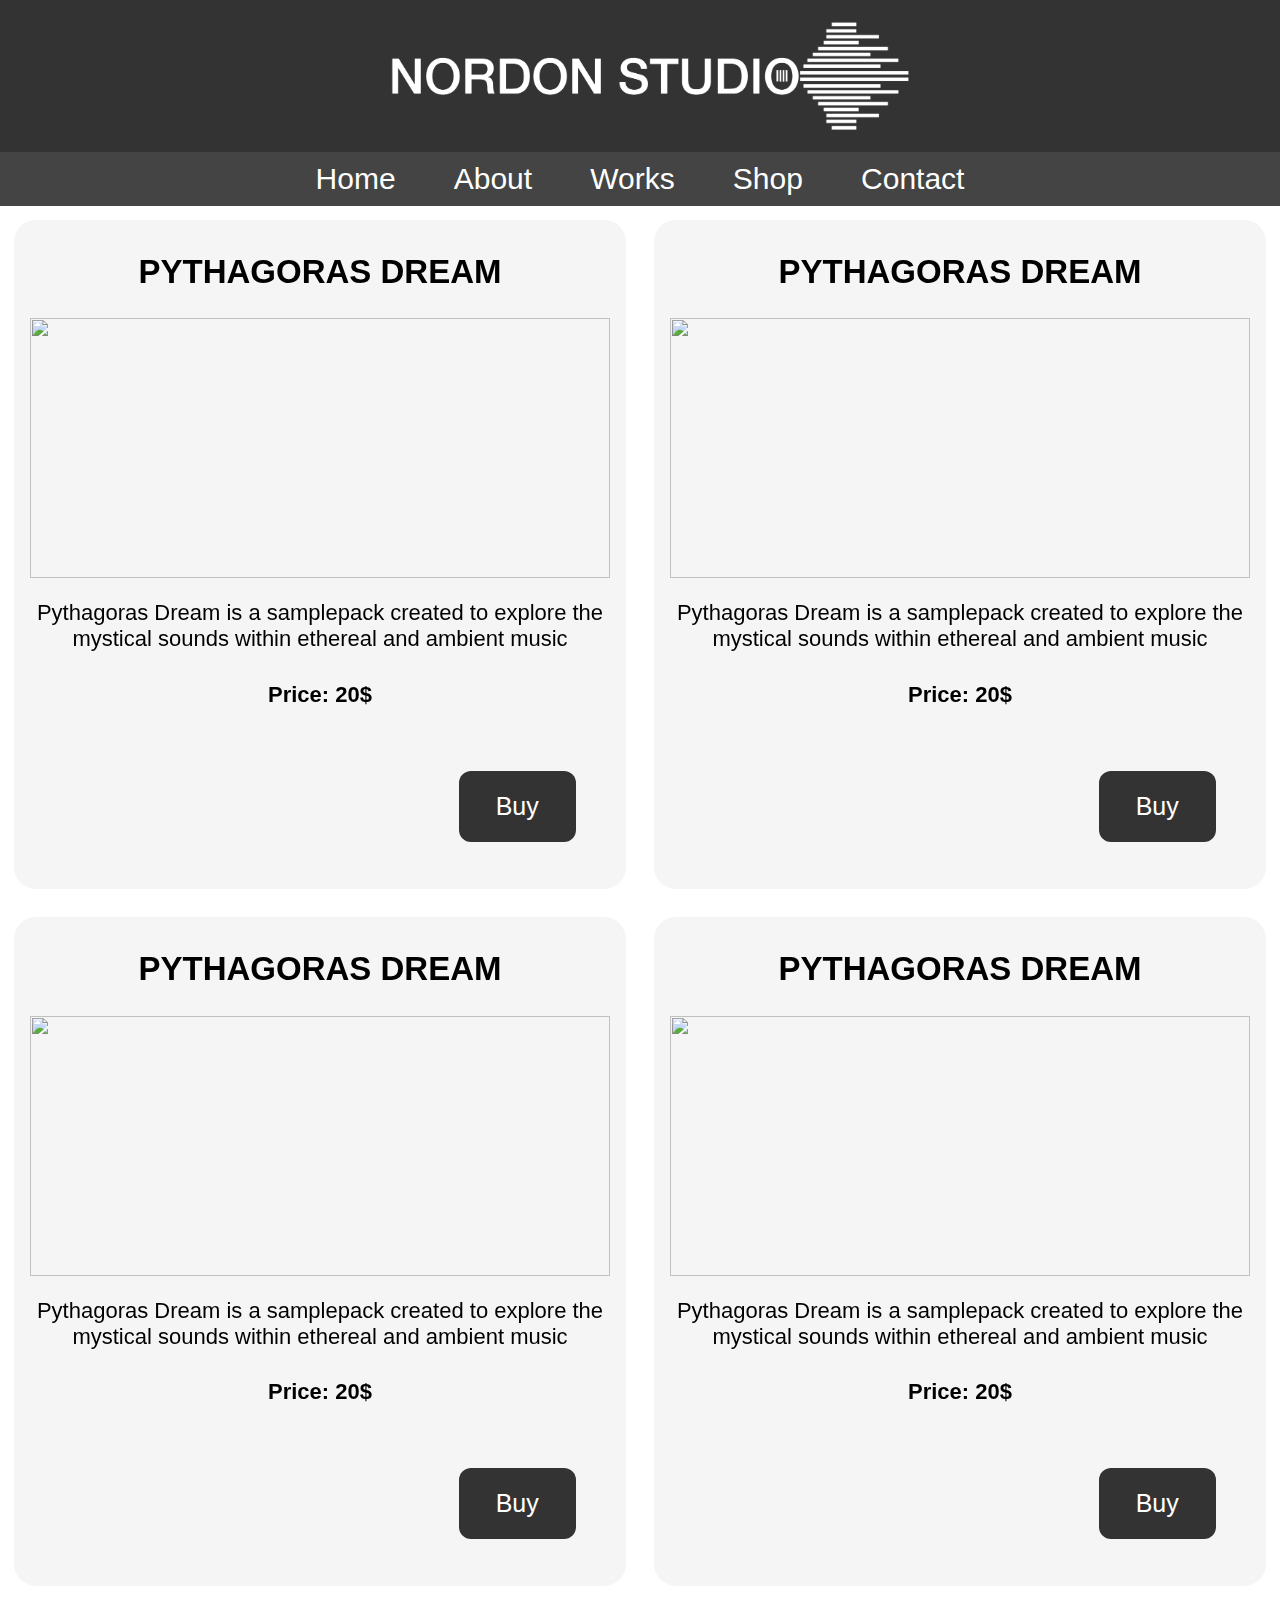
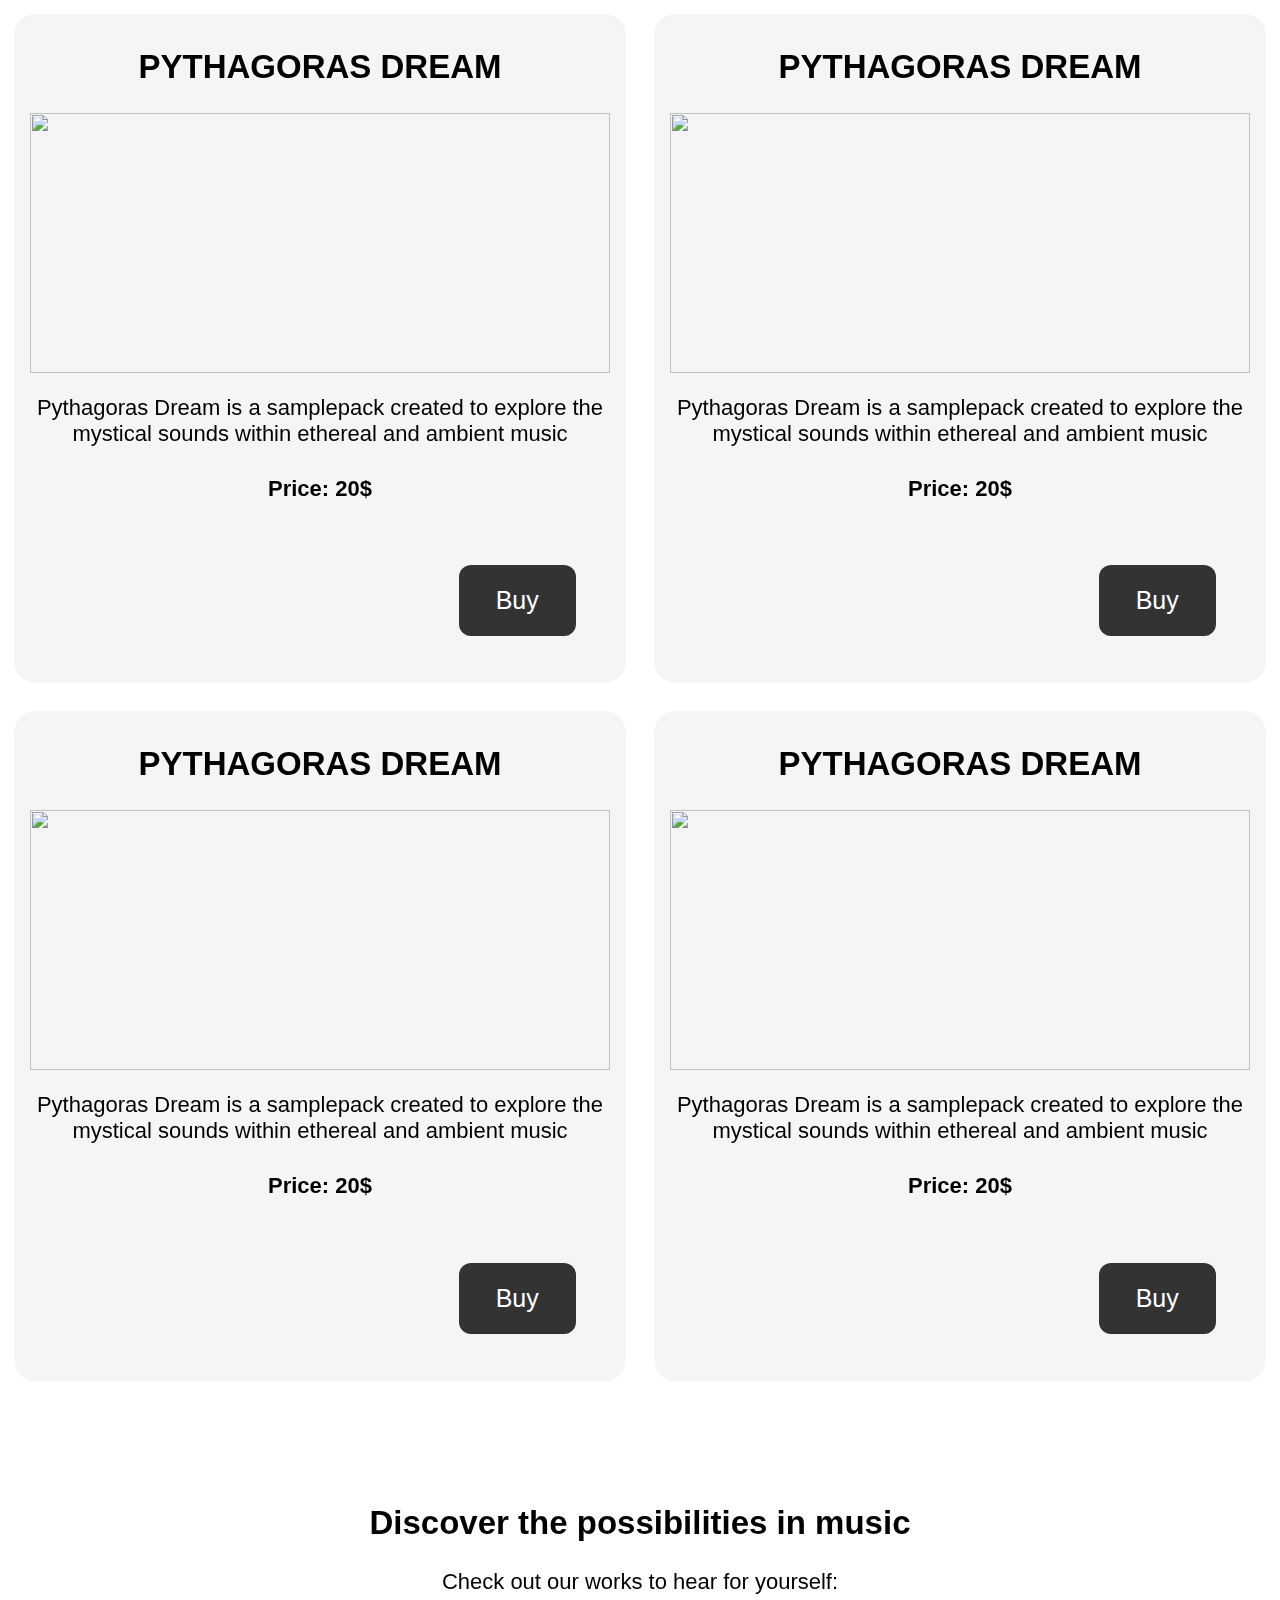
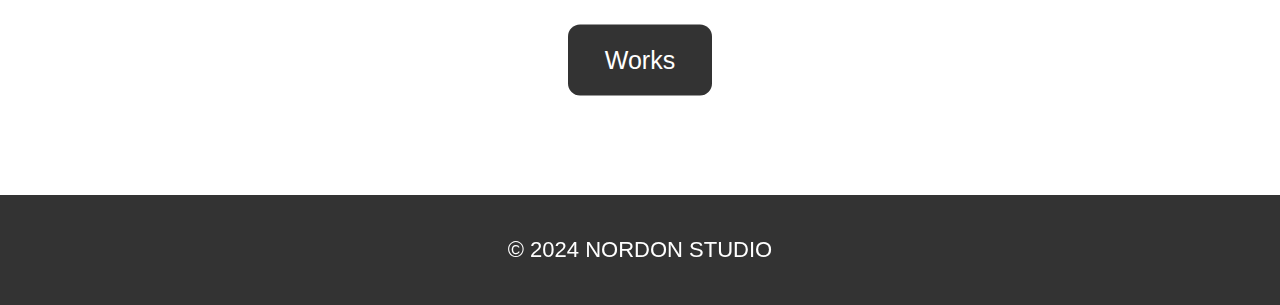
==== shop.html @ 03a5fa7c "Add files via upload" ====
<!DOCTYPE html>
<html lang="en">
<head>
    <meta charset="UTF-8">
    <meta name="viewport" content="width=device-width, initial-scale=1.0">
    <title>Shop</title>
    <link rel="stylesheet" href="styles.css">
</head>
<body>
    <div id="preloader"></div>
	
    <header>
		<div class="section-header">
			<div class="contact-container">
				<img src="nordon_studio_logo_white.png" alt="Logo" class="logo-homebutton" onclick="goToHomePage();">
			</div>
		</div>
    </header>
    <nav>
        <a href="index.html">Home</a>
        <a href="about.html">About</a>
        <a href="works.html">Works</a>
        <a href="shop.html">Shop</a>
        <a href="contact.html">Contact</a>
    </nav>

    <main>
		<section id="shop" class="section-shop">
			<div class="section-content">
				<div class="shops-gallery">
					<div class="shops-item">
						<div class="shops-description">
							<h2>PYTHAGORAS DREAM</h2>
							<img src="shop_image_pythagoras_dream.png">
							<p>Pythagoras Dream is a samplepack created to explore the mystical sounds within ethereal and ambient music</p>
							<h4>Price: 20$</h4>							
							<iframe align="left" width="68%" height="146" scrolling="yes" frameborder="no"  src="https://w.soundcloud.com/player/?url=https%3A//api.soundcloud.com/tracks/1811113932&color=%23ff5500&hide_related=true&&show_user=true&show_reposts=false"></iframe>
							<br>	
							<a href="https://example.com/shops-1" class="buy-button" target="_blank">Buy</a>
							<br>	
						</div>
					</div>
					
					<div class="shops-item">
						<div class="shops-description">
							<h2>PYTHAGORAS DREAM</h2>
					
							<!-- SoundCloud Embed Player for Project 1 -->
							<img src="shop_image_pythagoras_dream.png">
							<p>Pythagoras Dream is a samplepack created to explore the mystical sounds within ethereal and ambient music</p>
							<h4>Price: 20$</h4>							
							<iframe align="left" width="68%" height="146" scrolling="yes" frameborder="no"  src="https://w.soundcloud.com/player/?url=https%3A//api.soundcloud.com/tracks/1811113932&color=%23ff5500&hide_related=true&&show_user=true&show_reposts=false"></iframe>
							<br>								
							<a href="https://example.com/shops-1" class="buy-button" target="_blank">Buy</a>
							<br>

						</div>
					</div>
					
					<div class="shops-item">
						<div class="shops-description">
							<h2>PYTHAGORAS DREAM</h2>
							
							<!-- SoundCloud Embed Player for Project 1 -->
							<img src="shop_image_pythagoras_dream.png">
							<p>Pythagoras Dream is a samplepack created to explore the mystical sounds within ethereal and ambient music</p>
							<h4>Price: 20$</h4>							
							<iframe align="left" width="68%" height="146" scrolling="yes" frameborder="no"  src="https://w.soundcloud.com/player/?url=https%3A//api.soundcloud.com/tracks/1811113932&color=%23ff5500&hide_related=true&&show_user=true&show_reposts=false"></iframe>
							<br>								
							<a href="https://example.com/shops-1" class="buy-button" target="_blank">Buy</a>
							<br>

						</div>
					</div>
					
					
					<div class="shops-item">
						<div class="shops-description">
							<h2>PYTHAGORAS DREAM</h2>
							
							<!-- SoundCloud Embed Player for Project 1 -->
							<img src="shop_image_pythagoras_dream.png">
							<p>Pythagoras Dream is a samplepack created to explore the mystical sounds within ethereal and ambient music</p>
							<h4>Price: 20$</h4>							
							<iframe align="left" width="68%" height="146" scrolling="yes" frameborder="no"  src="https://w.soundcloud.com/player/?url=https%3A//api.soundcloud.com/tracks/1811113932&color=%23ff5500&hide_related=true&&show_user=true&show_reposts=false"></iframe>
							<br>								
							<a href="https://example.com/shops-1" class="buy-button" target="_blank">Buy</a>
							<br>

						</div>
					</div>
					
					<div class="shops-item">
						<div class="shops-description">
							<h2>PYTHAGORAS DREAM</h2>
							
							<!-- SoundCloud Embed Player for Project 1 -->
							<img src="shop_image_pythagoras_dream.png">
							<p>Pythagoras Dream is a samplepack created to explore the mystical sounds within ethereal and ambient music</p>
							<h4>Price: 20$</h4>							
							<iframe align="left" width="68%" height="146" scrolling="yes" frameborder="no"  src="https://w.soundcloud.com/player/?url=https%3A//api.soundcloud.com/tracks/1811113932&color=%23ff5500&hide_related=true&&show_user=true&show_reposts=false"></iframe>
							<br>								
							<a href="https://example.com/shops-1" class="buy-button" target="_blank">Buy</a>
							<br>

						</div>
					</div>
					
					<div class="shops-item">
						<div class="shops-description">
							<h2>PYTHAGORAS DREAM</h2>
							
							<!-- SoundCloud Embed Player for Project 1 -->
							<img src="shop_image_pythagoras_dream.png">
							<p>Pythagoras Dream is a samplepack created to explore the mystical sounds within ethereal and ambient music</p>
							<h4>Price: 20$</h4>							
							<iframe align="left" width="68%" height="146" scrolling="yes" frameborder="no"  src="https://w.soundcloud.com/player/?url=https%3A//api.soundcloud.com/tracks/1811113932&color=%23ff5500&hide_related=true&&show_user=true&show_reposts=false"></iframe>
							<br>								
							<a href="https://example.com/shops-1" class="buy-button" target="_blank">Buy</a>
							<br>

						</div>
					</div>
					
					<div class="shops-item">
						<div class="shops-description">
							<h2>PYTHAGORAS DREAM</h2>
							
							<!-- SoundCloud Embed Player for Project 1 -->
							<img src="shop_image_pythagoras_dream.png">
							<p>Pythagoras Dream is a samplepack created to explore the mystical sounds within ethereal and ambient music</p>
							<h4>Price: 20$</h4>							
							<iframe align="left" width="68%" height="146" scrolling="yes" frameborder="no"  src="https://w.soundcloud.com/player/?url=https%3A//api.soundcloud.com/tracks/1811113932&color=%23ff5500&hide_related=true&&show_user=true&show_reposts=false"></iframe>
							<br>								
							<a href="https://example.com/shops-1" class="buy-button" target="_blank">Buy</a>
							<br>

						</div>
					</div>
					
					<div class="shops-item">
						<div class="shops-description">
							<h2>PYTHAGORAS DREAM</h2>
							
							<!-- SoundCloud Embed Player for Project 1 -->
							<img src="shop_image_pythagoras_dream.png">
							<p>Pythagoras Dream is a samplepack created to explore the mystical sounds within ethereal and ambient music</p>
							<h4>Price: 20$</h4>							
							<iframe align="left" width="68%" height="146" scrolling="yes" frameborder="no"  src="https://w.soundcloud.com/player/?url=https%3A//api.soundcloud.com/tracks/1811113932&color=%23ff5500&hide_related=true&&show_user=true&show_reposts=false"></iframe>
							<br>								
							<a href="https://example.com/shops-1" class="buy-button" target="_blank">Buy</a>
							<br>

						</div>
					</div>
					<!-- Add more shopsitems here -->
					

				
				</div>

				<div class="box">
					<div class="box-content">
						<h2>Discover the possibilities in music</h2>
						<p>Check out our works to hear for yourself:</p>
						<p></p>
                        <div class="shops-buttons">
                            <a href="works.html" class="buy-button">Works</a>
                        </div>
					</div>
				</div>	
			</div>					
		</section>
    </main>
    <footer>
        <div class="footer-content">
            <p>© 2024 NORDON STUDIO</p>
        </div>
    </footer>
    <script src="scripts.js"></script>
</body>
</html>
---- styles.css ----
body, html {
    margin: 0;
    padding: 0;
    width: 100%;
    height: 100%;
}

body {
	font-family: Arial, sans-serif;
	margin: 0;
	padding: 0;

	font-size: 30px;
}


header {
	background-color: #333;
	color: #fff;
	padding: 10px;
	text-align: center;
	justify-content: center; /* Center horizontally */
	align-items: center; /* Center vertically */

}

footer {
	background-color: #333;
	color: #fff;
	text-align: center;
	justify-content: center; /* Center horizontally */
	align-items: center; /* Center vertically */

}

.logo {
	display: flex;
	justify-content: center; /* Center horizontally */
	align-items: center; /* Center vertically */
	margin-bottom: 20px; /* Adjust as needed */
	max-width: 25%;
	max-height: 25%;
}

.logo-contact {
	display: flex;
	justify-content: center; /* Center horizontally */
	align-items: center; /* Center vertically */
	margin-bottom: 10px; /* Adjust as needed */
	max-width: 25%;
	max-height: 25%;
}

.logo-homebutton {
	display: flex;
	max-width: 35%;
	max-height: 35%;
	justify-content: center; /* Center horizontally */
	align-items: center; /* Center vertically */
	transition: opacity 0.1s; /* Add transition for smooth opacity change */
}

.logo-homebutton, .logo-contact {
	cursor: pointer; /* Change cursor to pointer */
}

.logo-homebutton:hover {
	opacity: 0.5; /* Reduce opacity on hover */
}

.logo-contact:hover {
	opacity: 0.5; /* Reduce opacity on hover */
}


nav {
	background-color: #444;
	padding: 10px;
	text-align: center;
}

nav a {
	color: #fff;
	text-decoration: none;
	margin: 0 40px;
	font-size: 50px;
	transition: font-size 0.3s ease, opacity 0.3s ease;
}

nav a:hover {
	opacity: 0.5; /* Change opacity on hover */
}


main {

	padding: 0px;
	text-align: center; /* Center align content */
}

.hidden {
	display: none;
}

.section-header {
	display: flex;
	justify-content: center; /* Center horizontally */
	align-items: center; /* Center vertically */
	padding: 10px;
}

.section-content {
	display: flex;
	flex-wrap: wrap;
	justify-content: center;
	align-items: center;
	padding: 0px;
	width: 100%;
}


.contact-info {
	margin-left: auto;
	text-align: right;
}

.contact-info h3 {
	margin-bottom: 5px;
}

.contact-info p {
	margin: 0;
}

.footer-content {
	padding: 20px;
}
/* Style the form */
form {
	max-width: 75%;
	padding: 5px;
	border: 1px solid #ccc;
	border-radius: 12px;
	background-color: #f9f9f9;
}

.full-width-image {
	width: 100%; /* Maximum width of the image container */
	min-height: 225px; /* Set a fixed height for all boxes */
	max-height: 733px; /* Maximum height of the image container */
	object-fit: cover;
	display: flex;
	justify-content: center; /* Center horizontally */
	align-items: center; /* Center vertically */
	position: relative; /* Add position relative for absolute positioning */
}

.box {
	width: 50%; /* Occupy full width */
	flex: 1 0 calc(50% - 40px); /* Initial size of each item and allow it to grow */
	min-height: 400px; /* Set a fixed height for all boxes */
	max-height: 750px; /* Maximum height of the image container */
	display: flex;
	justify-content: center; /* Center horizontally */
	align-items: center; /* Center vertically */
	position: relative; /* Add position relative for absolute positioning */
}

.box img {
	width: 100%; /* Maximum width of the image container */
	min-height: 400px; /* Set a fixed height for all boxes */
	max-height: 750px; /* Maximum height of the image container */
	object-fit: cover;
	display: flex;
	justify-content: center; /* Center horizontally */
	align-items: center; /* Center vertically */
	position: relative; /* Add position relative for absolute positioning */
	transition: opacity 0.3s ease;
}

.box-content {
	text-align: center;
	position: absolute;
	flex: 1 0 calc(100% - 40px); /* Initial size of each item and allow it to grow */
	max-width: calc(100% - 40px); /* Ensure items don't exceed 1/3 of the container width */
	top: 50%; /* Position content in the middle vertically */
	left: 50%; /* Position content in the center horizontally */
	transform: translate(-50%, -50%); /* Move content back by half its size */
	width: calc(100% - 20px); /* Adjust max-width to prevent overflow */
	transition: font-size 0.3s ease, opacity 0.3s ease;;
}

.contact-container {
	display: flex;
	justify-content: center; /* Center horizontally */
	align-items: center; /* Center vertically */
	flex-direction: column;
	width: 100%; /* Ensure the container takes up the full width */
	text-align: center; /* Center the text */
}

.buy-button {
	display: inline-block;
	justify-content: center; /* Center horizontally */
	align-items: center; /* Center vertically */
	top: 50%; /* Position content in the middle vertically */
	left: 50%; /* Position content in the center horizontally */
	transform: translate(-0%, -10%); /* Move content back by half its size */
	background-color: #333;
	color: #fff;
	border-radius: 12px; /* Adjusted border radius */
	text-decoration: none;
	padding: 24px 45px;
	font-size: 29px;
	transition: font-size 0.3s ease, opacity 0.3s ease;
}

.buy-button:hover {
	transition: opacity 0.1s; /* Add transition for smooth opacity change */
	opacity: 0.5; /* Reduce opacity on hover */
}
		
/* Default styles for works and shops */
.works-gallery, .shops-gallery {
	max-width: 100%; /* Set a maximum width for the container */
	display: flex;
	flex-wrap: wrap;
	justify-content: center;
	box-sizing: border-box; /* Include padding in the total width */
	transition: font-size 0.3s ease, opacity 0.3s ease;;
}

.works-item, .shops-item {
	background-color: #F5F5F5;
	
	/* color | style */
	outline: #F5F5F5 solid 6px;
	border-radius: 1rem;			
	flex: 1 0 calc(50% - 40px); /* Initial size of each item and allow it to grow */
	margin: 20px; /* Margin between items */
	max-width: calc(100% - 40px); /* Ensure items don't exceed 1/3 of the container width */		
	transition: font-size 0.3s ease, opacity 0.3s ease;;
}



@media screen and (min-width: 1800px) {
	.works-item, .shops-item {
		flex: 1 0 calc(33.33% - 40px); /* Three items per row for larger screens */
		max-width: calc(33.33% - 40px); /* Ensure items don't exceed 1/3 of the container width */
	}
}


@media screen and (min-width: 2560px) {
	.works-item, .shops-item {
		flex: 1 0 calc(25% - 40px); /* Four items per row for larger screens */
		max-width: calc(25% - 40px); /* Ensure items don't exceed 1/4 of the container width */
	}
}

/* Media query for smaller screens */
@media screen and (max-width: 960px) {
	.works-gallery, .shops-gallery {
		padding: 0 10px; /* Reduce padding for smaller screens */
	}

	.works-item, .shops-item {
		flex: 1 0 calc(50% - 20px); /* Two items per row for smaller screens */
		max-width: calc(100% - 40px); /* Ensure items don't exceed 1/3 of the container width */
	}
}

/* Media query for even smaller screens */
@media screen and (max-width: 480px) {
	.works-item, .shops-item {
		flex: 1 0 calc(100% - 20px); /* One item per row for even smaller screens */
		max-width: calc(100% - 40px); /* Ensure items don't exceed 1/3 of the container width */
	}
}

/* Common styles for works and shops items */
.works-item img, .shops-item img {
	width: 100%;
	top: 50%; /* Position content in the middle vertically */
	left: 50%; /* Position content in the center horizontally */
	transform: translate(-50%, -0%); /* Move content back by half its size */
	height: 400px;
	object-fit: cover;
	display: flex;
	justify-content: center; /* Center horizontally */
	align-items: center; /* Center vertically */
	position: relative; /* Add position relative for absolute positioning */
}

.works-description, .shops-description {
	margin-bottom: 10px;
	margin-left: 10px;
	width: calc(100% - 20px); /* Adjust max-width to prevent overflow */
}


/* Media Queries */
@media (max-width: 2200px) {
	body {
		font-size: 28px;
	}
	.buy-button {
		padding: 24px 45px;
		font-size: 29px;
		margin-top: 20px
		margin-bottom: 5px;
						
	}
	.works-item img, .shops-item img {
		height: 325px;
	}	
	nav a {
		font-size: 42px; /* Reduce font size by 20% */
		margin: 0 36px;
	}
	
	.logo {
		max-width: 28%;
		max-height: 28%;
	}
	
	.logo-contact {
		max-width: 28%;
		max-height: 28%;
	}
	
	.logo-homebutton {
		max-width: 38%;
		max-height: 38%;
	}

}

@media (min-width: 2560px) {
	body {
		font-size: 32px;
	}
	.buy-button {
		padding: 27px 49px;
		font-size: 31px;
		margin-bottom: 25px;
		margin-top: 5px
	}
	
	.works-item img, .shops-item img {
		height: 320px;
	}	
	nav a {
		font-size: 60px; /* Reduce font size by 20% */
		margin: 0 48px;
	}
	
	.logo {
		max-width: 24%;
		max-height: 24%;
	}
	
	.logo-contact {
		max-width: 24%;
		max-height: 24%;
	}
	
	.logo-homebutton {
		max-width: 34%;
		max-height: 34%;
	}
}

@media (min-width: 3000px) {
	body {
		font-size: 40px;
	}
	.buy-button {
		padding: 32px 56px;
		font-size: 35px;
		margin-bottom: 55px;
		margin-top: 0px
	}
	.works-item img, .shops-item img {
		height: 340px;
	}	
	nav a {
		font-size: 70px;
		margin: 0 50px;
	}
	
	.logo {
		max-width: 20%;
		max-height: 20%;
	}
	
	.logo-contact {
		max-width: 20%;
		max-height: 20%;
	}
	
	.logo-homebutton {
		max-width: 30%;
		max-height: 30%;
	}

}
	
@media (max-width: 1800px) {
	body {
		font-size: 24px;
	}
	.buy-button {
		padding: 24px 44px;
		font-size: 27px;

		margin-top: 15px
	}
	
	.works-item img, .shops-item img {
		height: 370px;
	}	
	nav a {
		font-size: 36px; /* Reduce font size by 20% */
		margin: 0 30px;
	}
	
	.logo {
		min-width: 31%;
		min-height: 31%;
	}
	
	.logo-contact {
		min-width: 31%;
		min-height: 31%;
	}
	
	.logo-homebutton {
		min-width: 41%;
		min-height: 41%;
	}
}
	
@media (max-width: 1600px) {
	body {
		font-size: 24px;
	}
	.buy-button {
		padding: 24px 44px;
		font-size: 27px;

		margin-top: 15px
	}
	
	.works-item img, .shops-item img {
		height: 335px;
	}	
	nav a {
		font-size: 36px; /* Reduce font size by 20% */
		margin: 0 30px;
	}
	
	.logo {
		min-width: 31%;
		min-height: 31%;
	}
	
	.logo-contact {
		min-width: 31%;
		min-height: 31%;
	}
	
	.logo-homebutton {
		min-width: 41%;
		min-height: 41%;
	}
}

@media (max-width: 1280px) {
	body {
		font-size: 22px;
	}
	.buy-button {
		padding: 21px 37px;
		font-size: 25px;
		margin-bottom: 10px;
		margin-top: 15px

	}
	
	.works-item img, .shops-item img {
		height: 260px;
	}	
	nav a {
		font-size: 30px; /* Reduce font size by 20% */
		margin: 0 26px;
	}
	
	.logo {
		min-width: 34%;
		min-height: 34%;
	}
	
	.logo-contact {
		min-width: 34%;
		min-height: 34%;
	}
	
	.logo-homebutton {
		min-width: 44%;
		min-height: 44%;
	}

}

@media (max-width: 960px) {
	body {
		font-size: 24px;
	}
	.buy-button {
		padding: 24px 44px;
		font-size: 30px;
		margin-bottom: 25px;
		margin-top: 17px
	}
	
	.works-item img, .shops-item img {
		height: 410px;
	}	
	nav a {
		font-size: 28.8px; /* Reduce font size by 20% */
	margin: 0 22px;
	}
	.section-content {
		flex-direction: column; /* Display boxes vertically */
	}
	/* Box order adjustments */
	.box:nth-child(1) { order: 2; }
	.box:nth-child(2) { order: 1; }
	.box:nth-child(3) { order: 3; }
	.box:nth-child(4) { order: 4; }
	.box:nth-child(5) { order: 5; }
	.box:nth-child(6) { order: 6; }
	.box { width: 100%; height 400px; }
	.box img {
		width: 100%;
		max-height: 400px;
		object-fit: cover;
		display: flex;
		justify-content: center;
		align-items: center;
		position: relative;
	}
	
	.logo {
		min-width: 39%;
		min-height: 39%;
	}
	
	.logo-contact {
		min-width: 39%;
		min-height: 39%;
	}
	
	.logo-homebutton {
		min-width: 49%;
		min-height: 49%;
	}
}

@media (max-width: 840px) {
	body {
		font-size: 22px;
	}
	.buy-button {
		padding: 22px 42px;
		font-size: 28px;
		margin-bottom: 25px;
		margin-top: 20px
	}	
	.works-item img, .shops-item img {
		height: 375px;
	}	
	
	nav a {
		font-size: 27px;
		margin: 0 20px;
	}
	.logo {
		min-width: 41%;
		min-height: 41%;
	}
	
	.logo-contact {
		min-width: 41%;
		min-height: 41%;
	}
	
	.logo-homebutton {
		min-width: 51%;
		min-height: 51%;
	}

}

@media (max-width: 720px) {
	body {
		font-size: 21px;
	}
	.buy-button {
		padding: 21px 40px;
		font-size: 26px;
		margin-bottom: 25px;
		margin-top: 20px
	}		
	.works-item img, .shops-item img {
		height: 300px;
	}	
	nav a {
		font-size: 23px;
		margin: 0 18px;
	}
	.logo {
		min-width: 43%;
		min-height: 43%;
	}
	
	.logo-contact {
		min-width: 43%;
		min-height: 43%;
	}
	
	.logo-homebutton {
		min-width: 53%;
		min-height: 53%;
	}
}

@media (max-width: 600px) {
	body {
		font-size: 20px;
	}
	.buy-button {
		padding: 20px 36px;
		font-size: 24px;
		margin-bottom: 25px;
		margin-top: 25px
	}	
	.works-item img, .shops-item img {
		height: 240px;
	}	
	
	nav a {
		font-size: 20px;
		margin: 0 16px;
	}
	.logo {
		min-width: 45%;
		min-height: 45%;
	}
	
	.logo-contact {
		min-width: 45%;
		min-height: 45%;
	}
	
	.logo-homebutton {
		min-width: 55%;
		min-height: 55%;
	}
	
}

@media (max-width: 480px) {
	body {
		font-size: 18px;
	}
	.buy-button {
		padding: 14px 22px;
		font-size: 24px;
		margin-bottom: 0px;
		margin-top: 25px
	}	
	.full-width-image {
		min-height: 225px; /* Set a fixed height for all boxes */
		max-height: 250px; /* Maximum height of the image container */
	}
	.works-item img, .shops-item img {
		height: 190px;
	}				
	nav a {
		font-size: 18px;
		margin: 0 14px;
	}
	.logo {
		min-width: 47%;
		min-height: 47%;
	}
	
	.logo-contact {
		min-width: 47%;
		min-height: 47%;
	}
	
	.logo-homebutton {
		min-width: 57%;
		min-height: 57%;
	}
	
}

@media (max-width: 360px) {
	body {
		font-size: 16px;
	}
	.buy-button {
		padding: 16px 16px;
		font-size: 22px;
		margin-bottom: 25px;
		margin-top: 25px
	}	
	.full-width-image {
		min-height: 175px; /* Set a fixed height for all boxes */
		max-height: 225px; /* Maximum height of the image container */
	}

	.works-item img, .shops-item img {
		height: 125px;
	}	
	
	nav a {
		font-size: 14px;
		margin: 0 10px;
	}
	.logo {
		min-width: 48%;
		min-height: 48%;
	}
	
	.logo-contact {
		min-width: 48%;
		min-height: 48%;
	}
	
	.logo-homebutton {
		min-width: 58%;
		min-height: 58%;
	}
	
#preloader {
    position: fixed;
    top: 0;
    left: 0;
    right: 0;
    bottom: 0;
    background-color: #fff;
    z-index: 99;
}

.hidden {
    display: none;
}

/* Add other CSS styles as needed */
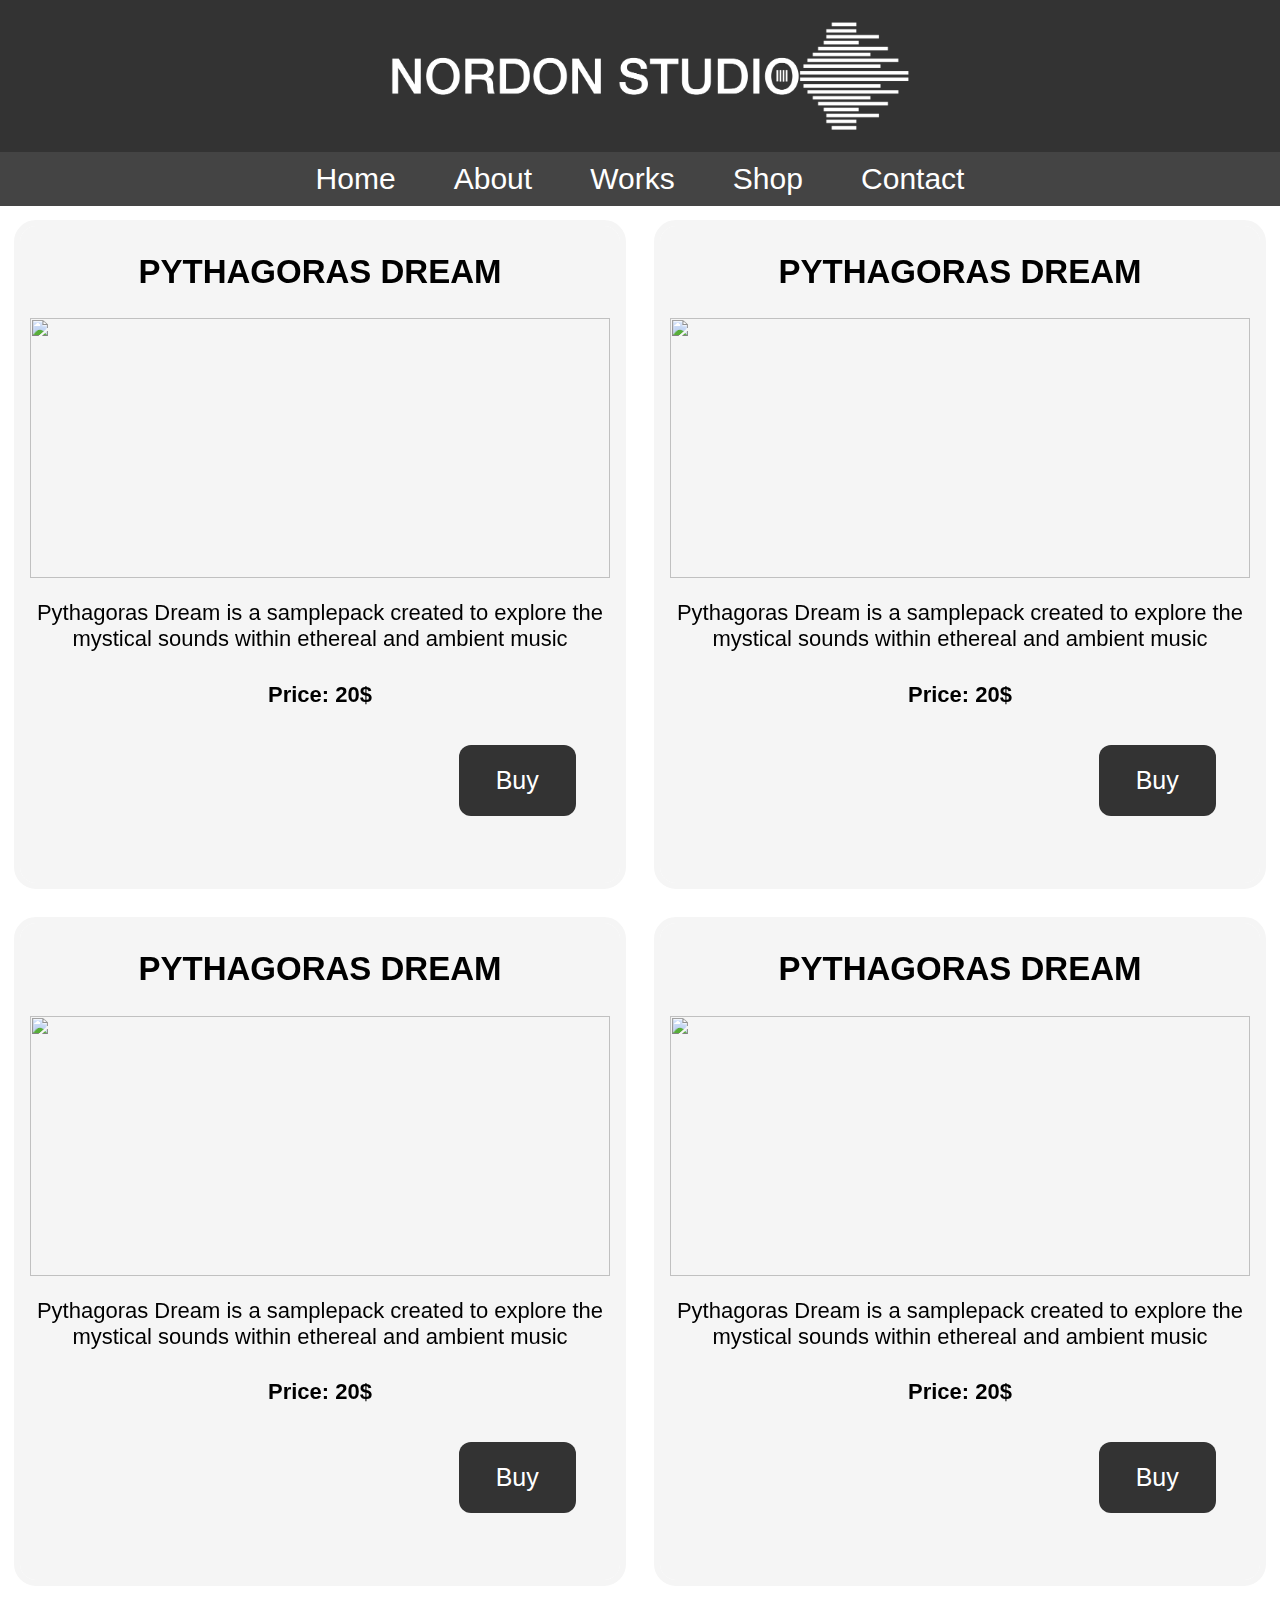
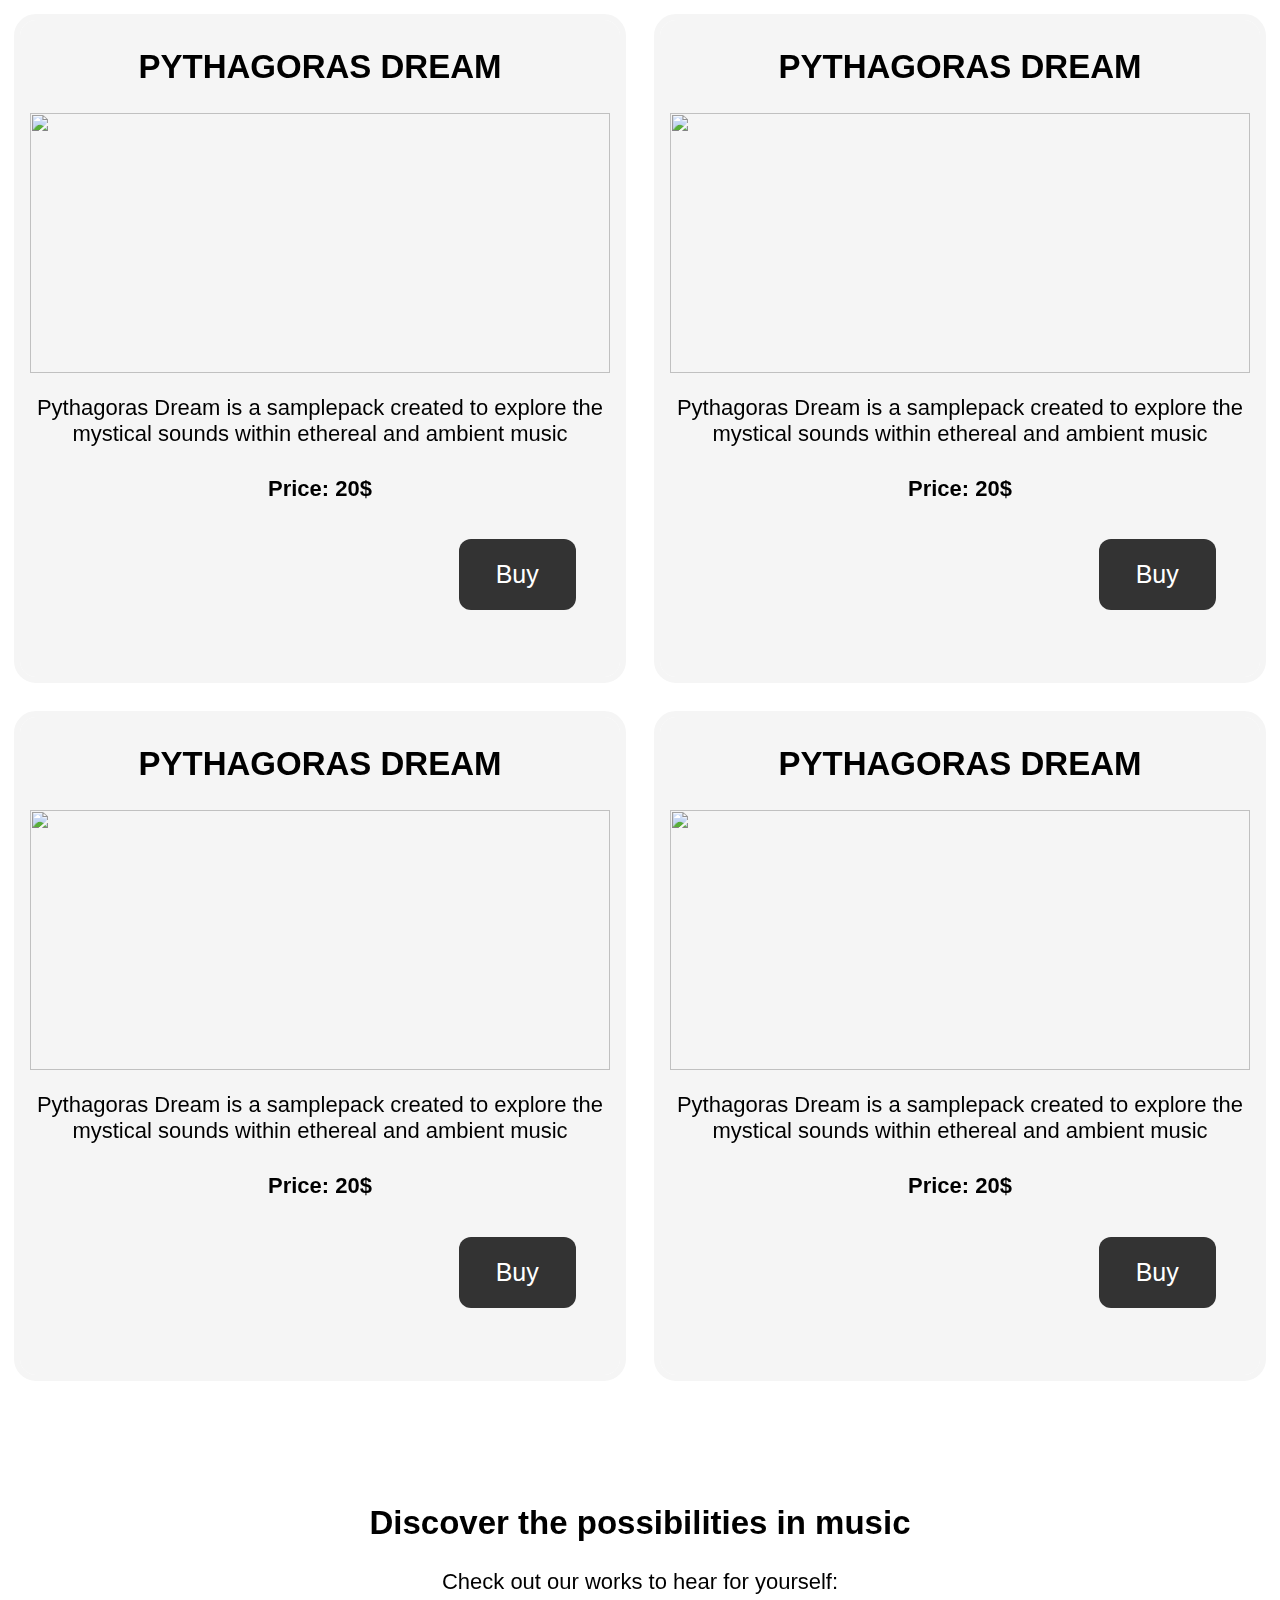
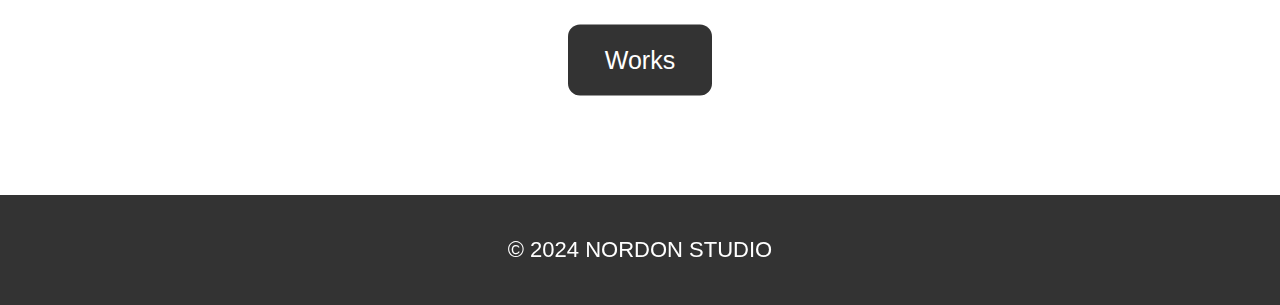
==== commit 2f05c54f: "Update shop.html" ====
--- a/shop.html
+++ b/shop.html
@@ -35,41 +35,29 @@
 							<p>Pythagoras Dream is a samplepack created to explore the mystical sounds within ethereal and ambient music</p>
 							<h4>Price: 20$</h4>							
 							<iframe align="left" width="68%" height="146" scrolling="yes" frameborder="no"  src="https://w.soundcloud.com/player/?url=https%3A//api.soundcloud.com/tracks/1811113932&color=%23ff5500&hide_related=true&&show_user=true&show_reposts=false"></iframe>
-							<br>	
 							<a href="https://example.com/shops-1" class="buy-button" target="_blank">Buy</a>
-							<br>	
 						</div>
 					</div>
 					
 					<div class="shops-item">
 						<div class="shops-description">
 							<h2>PYTHAGORAS DREAM</h2>
-					
-							<!-- SoundCloud Embed Player for Project 1 -->
 							<img src="shop_image_pythagoras_dream.png">
 							<p>Pythagoras Dream is a samplepack created to explore the mystical sounds within ethereal and ambient music</p>
 							<h4>Price: 20$</h4>							
 							<iframe align="left" width="68%" height="146" scrolling="yes" frameborder="no"  src="https://w.soundcloud.com/player/?url=https%3A//api.soundcloud.com/tracks/1811113932&color=%23ff5500&hide_related=true&&show_user=true&show_reposts=false"></iframe>
-							<br>								
 							<a href="https://example.com/shops-1" class="buy-button" target="_blank">Buy</a>
-							<br>
-
 						</div>
 					</div>
 					
 					<div class="shops-item">
 						<div class="shops-description">
 							<h2>PYTHAGORAS DREAM</h2>
-							
-							<!-- SoundCloud Embed Player for Project 1 -->
 							<img src="shop_image_pythagoras_dream.png">
 							<p>Pythagoras Dream is a samplepack created to explore the mystical sounds within ethereal and ambient music</p>
 							<h4>Price: 20$</h4>							
 							<iframe align="left" width="68%" height="146" scrolling="yes" frameborder="no"  src="https://w.soundcloud.com/player/?url=https%3A//api.soundcloud.com/tracks/1811113932&color=%23ff5500&hide_related=true&&show_user=true&show_reposts=false"></iframe>
-							<br>								
 							<a href="https://example.com/shops-1" class="buy-button" target="_blank">Buy</a>
-							<br>
-
 						</div>
 					</div>
 					
@@ -77,85 +65,58 @@
 					<div class="shops-item">
 						<div class="shops-description">
 							<h2>PYTHAGORAS DREAM</h2>
-							
-							<!-- SoundCloud Embed Player for Project 1 -->
 							<img src="shop_image_pythagoras_dream.png">
 							<p>Pythagoras Dream is a samplepack created to explore the mystical sounds within ethereal and ambient music</p>
 							<h4>Price: 20$</h4>							
 							<iframe align="left" width="68%" height="146" scrolling="yes" frameborder="no"  src="https://w.soundcloud.com/player/?url=https%3A//api.soundcloud.com/tracks/1811113932&color=%23ff5500&hide_related=true&&show_user=true&show_reposts=false"></iframe>
-							<br>								
 							<a href="https://example.com/shops-1" class="buy-button" target="_blank">Buy</a>
-							<br>
-
 						</div>
 					</div>
 					
 					<div class="shops-item">
 						<div class="shops-description">
 							<h2>PYTHAGORAS DREAM</h2>
-							
-							<!-- SoundCloud Embed Player for Project 1 -->
 							<img src="shop_image_pythagoras_dream.png">
 							<p>Pythagoras Dream is a samplepack created to explore the mystical sounds within ethereal and ambient music</p>
 							<h4>Price: 20$</h4>							
 							<iframe align="left" width="68%" height="146" scrolling="yes" frameborder="no"  src="https://w.soundcloud.com/player/?url=https%3A//api.soundcloud.com/tracks/1811113932&color=%23ff5500&hide_related=true&&show_user=true&show_reposts=false"></iframe>
-							<br>								
 							<a href="https://example.com/shops-1" class="buy-button" target="_blank">Buy</a>
-							<br>
-
 						</div>
 					</div>
 					
 					<div class="shops-item">
 						<div class="shops-description">
 							<h2>PYTHAGORAS DREAM</h2>
-							
-							<!-- SoundCloud Embed Player for Project 1 -->
 							<img src="shop_image_pythagoras_dream.png">
 							<p>Pythagoras Dream is a samplepack created to explore the mystical sounds within ethereal and ambient music</p>
 							<h4>Price: 20$</h4>							
 							<iframe align="left" width="68%" height="146" scrolling="yes" frameborder="no"  src="https://w.soundcloud.com/player/?url=https%3A//api.soundcloud.com/tracks/1811113932&color=%23ff5500&hide_related=true&&show_user=true&show_reposts=false"></iframe>
-							<br>								
 							<a href="https://example.com/shops-1" class="buy-button" target="_blank">Buy</a>
-							<br>
-
 						</div>
 					</div>
 					
 					<div class="shops-item">
 						<div class="shops-description">
 							<h2>PYTHAGORAS DREAM</h2>
-							
-							<!-- SoundCloud Embed Player for Project 1 -->
 							<img src="shop_image_pythagoras_dream.png">
 							<p>Pythagoras Dream is a samplepack created to explore the mystical sounds within ethereal and ambient music</p>
 							<h4>Price: 20$</h4>							
 							<iframe align="left" width="68%" height="146" scrolling="yes" frameborder="no"  src="https://w.soundcloud.com/player/?url=https%3A//api.soundcloud.com/tracks/1811113932&color=%23ff5500&hide_related=true&&show_user=true&show_reposts=false"></iframe>
-							<br>								
 							<a href="https://example.com/shops-1" class="buy-button" target="_blank">Buy</a>
-							<br>
-
 						</div>
 					</div>
 					
 					<div class="shops-item">
 						<div class="shops-description">
 							<h2>PYTHAGORAS DREAM</h2>
-							
-							<!-- SoundCloud Embed Player for Project 1 -->
 							<img src="shop_image_pythagoras_dream.png">
 							<p>Pythagoras Dream is a samplepack created to explore the mystical sounds within ethereal and ambient music</p>
 							<h4>Price: 20$</h4>							
 							<iframe align="left" width="68%" height="146" scrolling="yes" frameborder="no"  src="https://w.soundcloud.com/player/?url=https%3A//api.soundcloud.com/tracks/1811113932&color=%23ff5500&hide_related=true&&show_user=true&show_reposts=false"></iframe>
-							<br>								
 							<a href="https://example.com/shops-1" class="buy-button" target="_blank">Buy</a>
-							<br>
-
 						</div>
 					</div>
 					<!-- Add more shopsitems here -->
-					
-
 				
 				</div>
 
